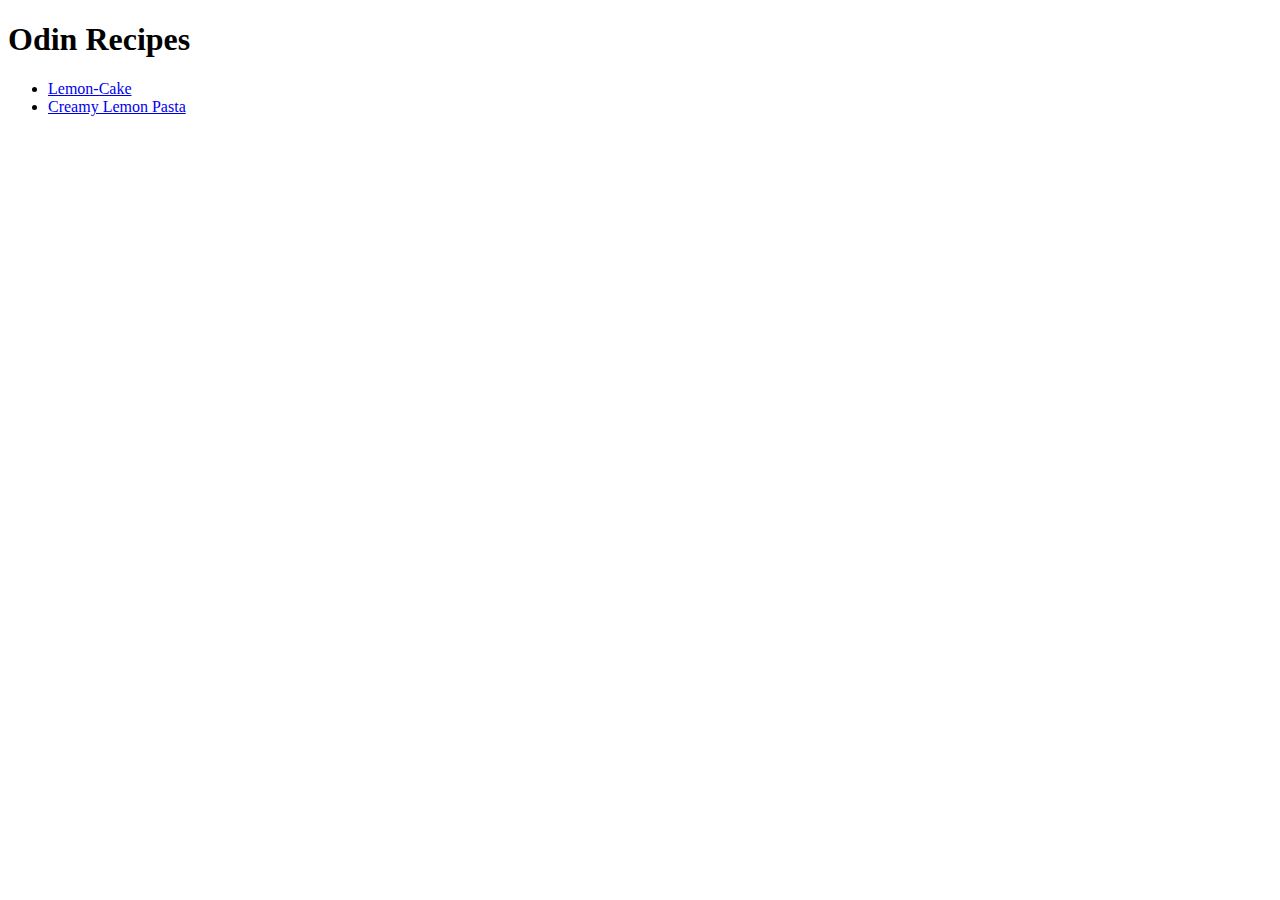
==== index.html @ 40627afb "Add files via upload" ====
<!DOCTYPE html>
<html lang="en">
<head>
    <meta charset="UTF-8">
    <meta http-equiv="X-UA-Compatible" content="IE=edge">
    <meta name="viewport" content="width=device-width, initial-scale=1.0">
    <title>Recipes Project</title>
</head>
<body>
    <h1>Odin Recipes</h1>

    <ul>
        <li> <a href="recipes/lemoncake.html">Lemon-Cake</a></li>
        <li> <a href="recipes/creamylemonpasta.html">Creamy Lemon Pasta</a></li>
    </ul>

</body>
</html>
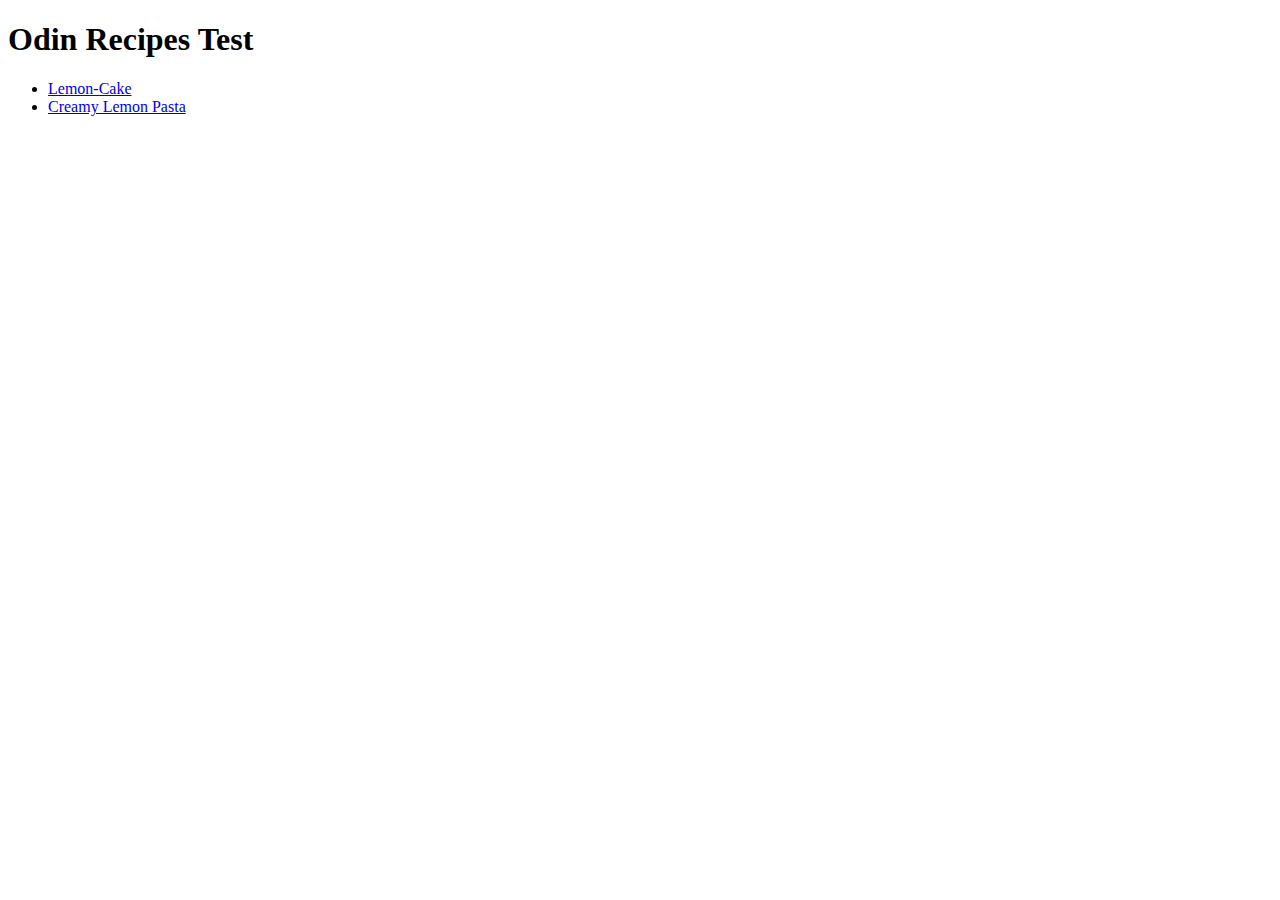
==== commit 2a902eaa: "Add directory structure" ====
--- a/index.html
+++ b/index.html
@@ -7,7 +7,7 @@
     <title>Recipes Project</title>
 </head>
 <body>
-    <h1>Odin Recipes</h1>
+    <h1>Odin Recipes Test</h1>
 
     <ul>
         <li> <a href="recipes/lemoncake.html">Lemon-Cake</a></li>
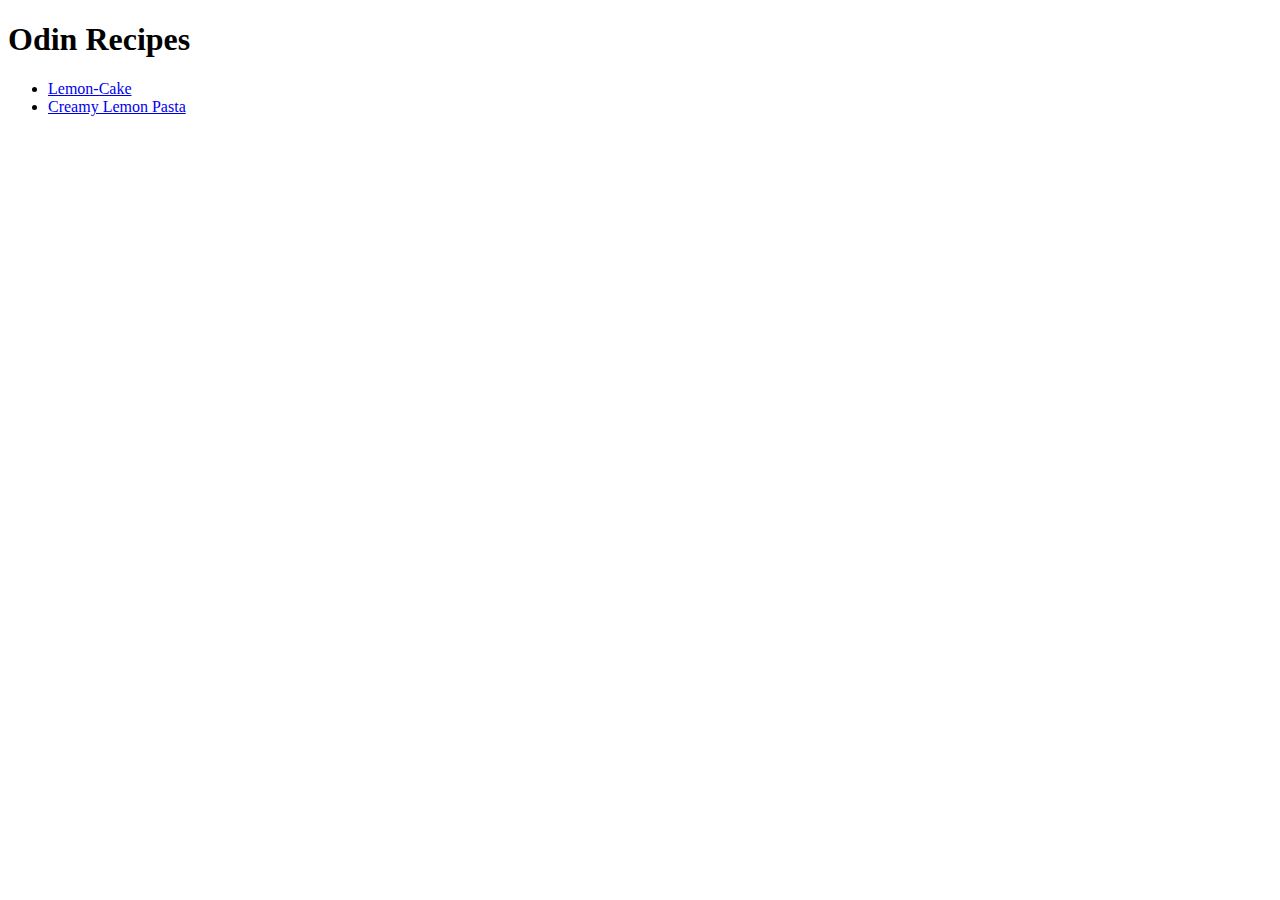
==== commit 2cb3962b: "Change the heading" ====
--- a/index.html
+++ b/index.html
@@ -7,11 +7,11 @@
     <title>Recipes Project</title>
 </head>
 <body>
-    <h1>Odin Recipes Test</h1>
+    <h1>Odin Recipes</h1>
 
     <ul>
-        <li> <a href="recipes/lemoncake.html">Lemon-Cake</a></li>
-        <li> <a href="recipes/creamylemonpasta.html">Creamy Lemon Pasta</a></li>
+        <li> <a href="recipies/lemoncake.html">Lemon-Cake</a></li>
+        <li> <a href="recipies/creamylemonpasta.html">Creamy Lemon Pasta</a></li>
     </ul>
 
 </body>
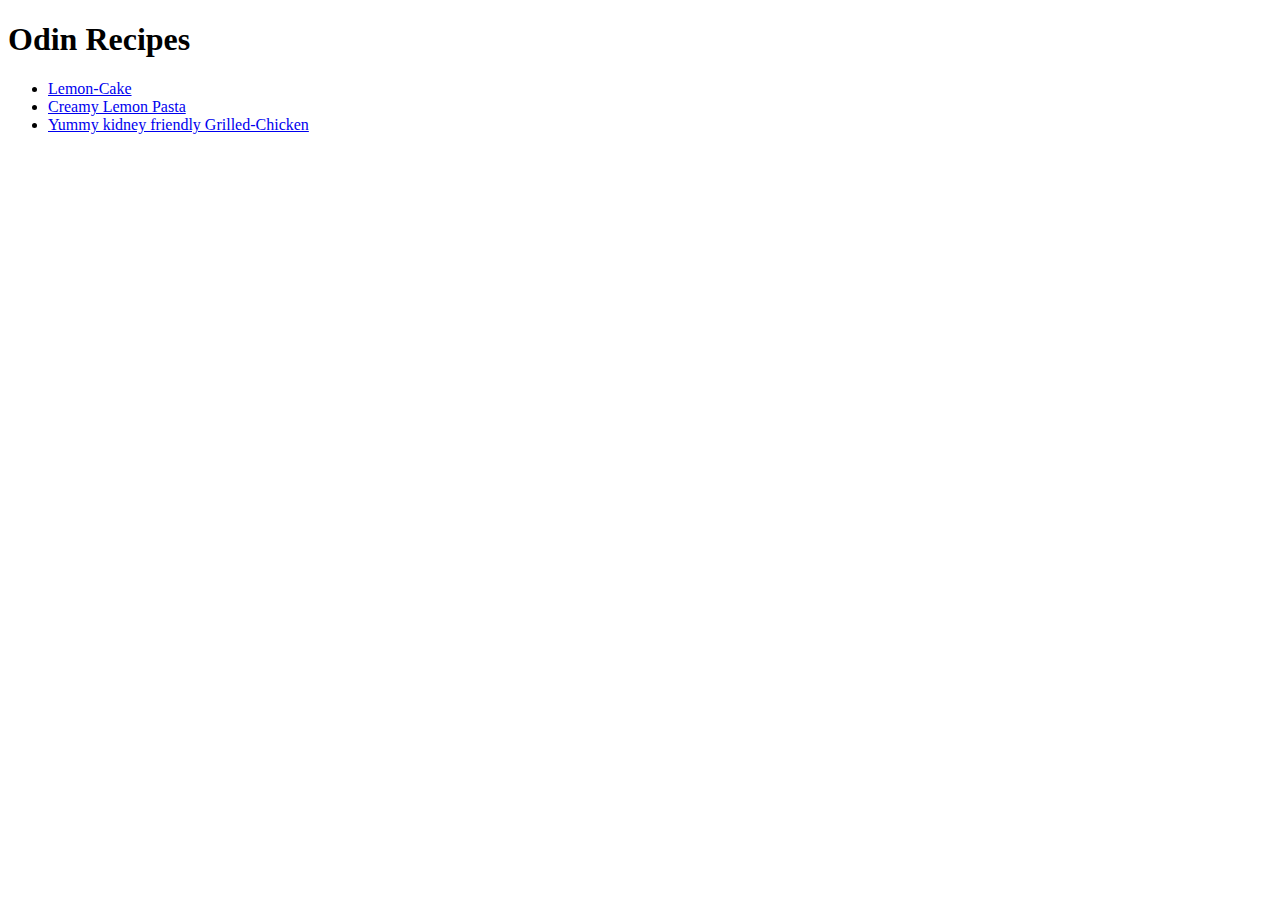
==== commit 820f0ec5: "Add recipe to file" ====
--- a/index.html
+++ b/index.html
@@ -12,6 +12,7 @@
     <ul>
         <li> <a href="recipies/lemoncake.html">Lemon-Cake</a></li>
         <li> <a href="recipies/creamylemonpasta.html">Creamy Lemon Pasta</a></li>
+        <li> <a href="recipies/grilled-chicken.html">Yummy kidney friendly Grilled-Chicken</a></li>
     </ul>
 
 </body>
